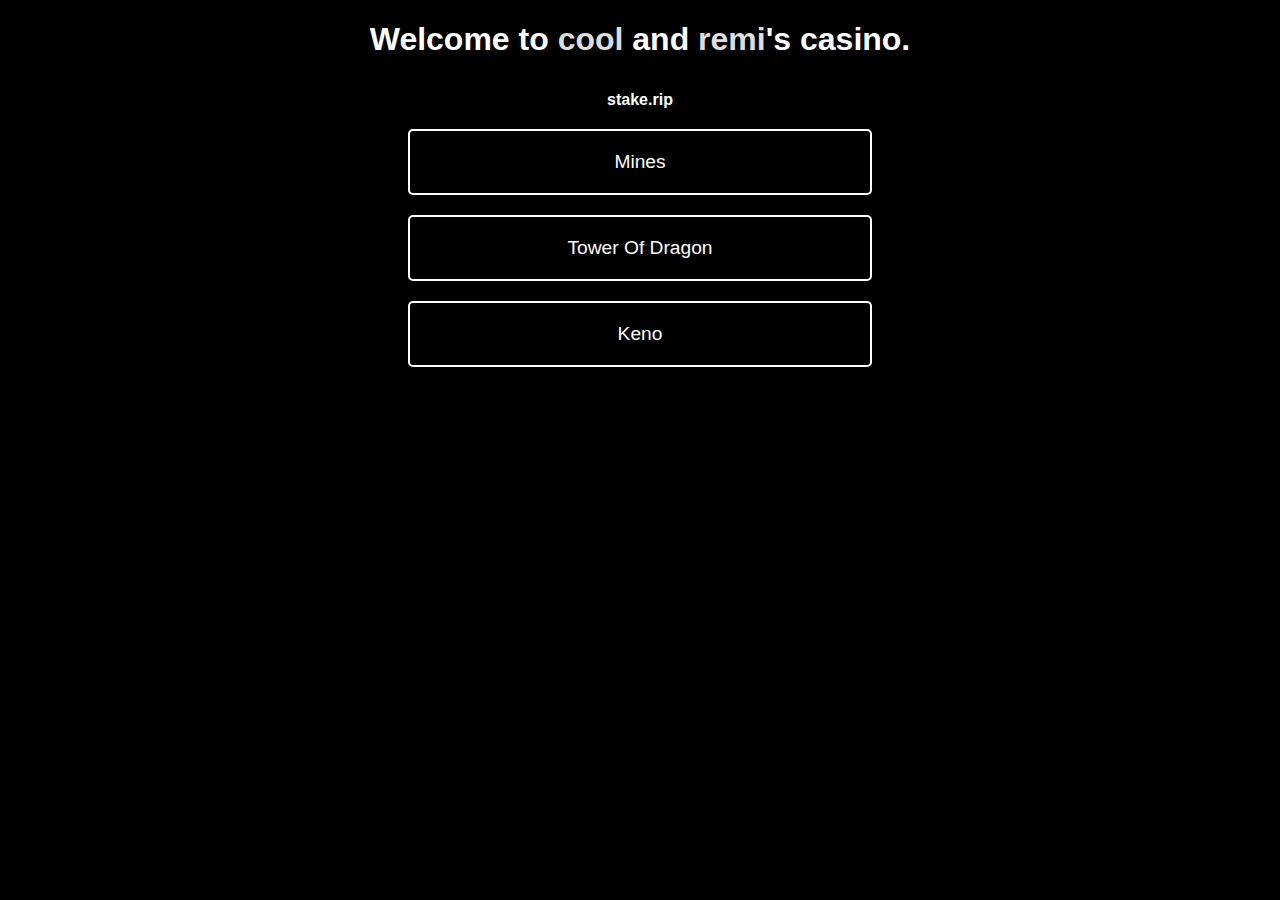
==== index.html @ d9b64a2d "Update index.html" ====
<!DOCTYPE html>
<html lang="fr">
<head>
    <meta charset="utf-8">
    <meta name="viewport" content="width=device-width, initial-scale=1">
    <title>home *</title>
    <meta name="robots" content="index, follow">
    <link rel="icon" href="./assets/favicon.ico" type="image/x-icon">
    <style>
        body {
            font-family: Arial, sans-serif;
            background-color: #000;
            color: #fff;
            margin: 0;
            padding: 0;
            display: flex; /* Ajout pour utiliser Flexbox */
            justify-content: center; /* Centrage horizontal */
            align-items: center; /* Centrage vertical */
            height: 100vh; /* Centrage vertical */
        }

        .container {
        max-width: 800px;
        text-align: center;
        display: flex;
        flex-direction: column; /* Pour aligner les éléments verticalement */
        justify-content: flex-start; /* Aligner les éléments en haut */
        height: 100vh;
        }

        }

        h1 {
            text-align: center;
            color: #fff;
            margin-bottom: 10px;
        }

        .subtitle {
            color: #ddd;
        }

        .btn {
            display: block; /* changer display à block pour que les boutons occupent toute la largeur */
            width: 90%; /* ajuster la largeur à 90% de la largeur de la page */
            max-width: 400px; /* ajouter une largeur maximale pour les boutons */
            margin: 10px auto; /* centrer horizontalement les boutons */
            padding: 20px 30px; /* ajuster le rembourrage pour une apparence plus grande */
            font-size: 1.2em; /* augmenter la taille de la police */
            color: #fff;
            text-decoration: none;
            border-radius: 5px;
            transition: transform 0.3s, background-color 0.3s;
            background-size: cover;
            background-position: center;
            border: 2px solid #fff;
            cursor: pointer;
        }

        .btn:hover {
            transform: scale(1.1);
        }

        .smaller {
            font-size: 1em;
        }

        .mines {
            background-image: url('https://media.discordapp.net/attachments/1220445518757629983/1228765790136827965/image.png?ex=662d3c51&is=661ac751&hm=d1e2899a33d2962486a19c26c4607a06e0307a5ab50338f2683b0707c66543fc&=&format=webp&quality=lossless&width=1352&height=676');
        }

        .tower {
            background-image: url('https://media.discordapp.net/attachments/1220445518757629983/1228387390775754873/image.png?ex=662bdbe8&is=661966e8&hm=dfd553269c138fc326ca1b9a34f0fb708779fb6f58aa28fd6920a119572ce8a4&=&format=webp&quality=lossless&width=1283&height=676');
        }

        .keno {
            background-image: url('https://media.discordapp.net/attachments/1220445518757629983/1228063739861925898/image.png?ex=662aae7b&is=6618397b&hm=8a072b61a0a69c813db4c79bf657613bbac94f7c03167d9fb148f2bc4ecd182c&=&format=webp&quality=lossless&width=1279&height=676');
        }
    </style>
</head>
<body>
    <div class="container">
        <h1>Welcome to <span class="subtitle">cool</span> and <span class="subtitle">remi</span>'s casino.</h1>
        <h1 class="smaller">stake.rip</h1>
        <a href="/mines" class="btn mines">Mines</a>
        <a href="/tower" class="btn tower">Tower Of Dragon</a>
        <a href="/keno" class="btn keno">Keno</a>
    </div>
</body>
</html>
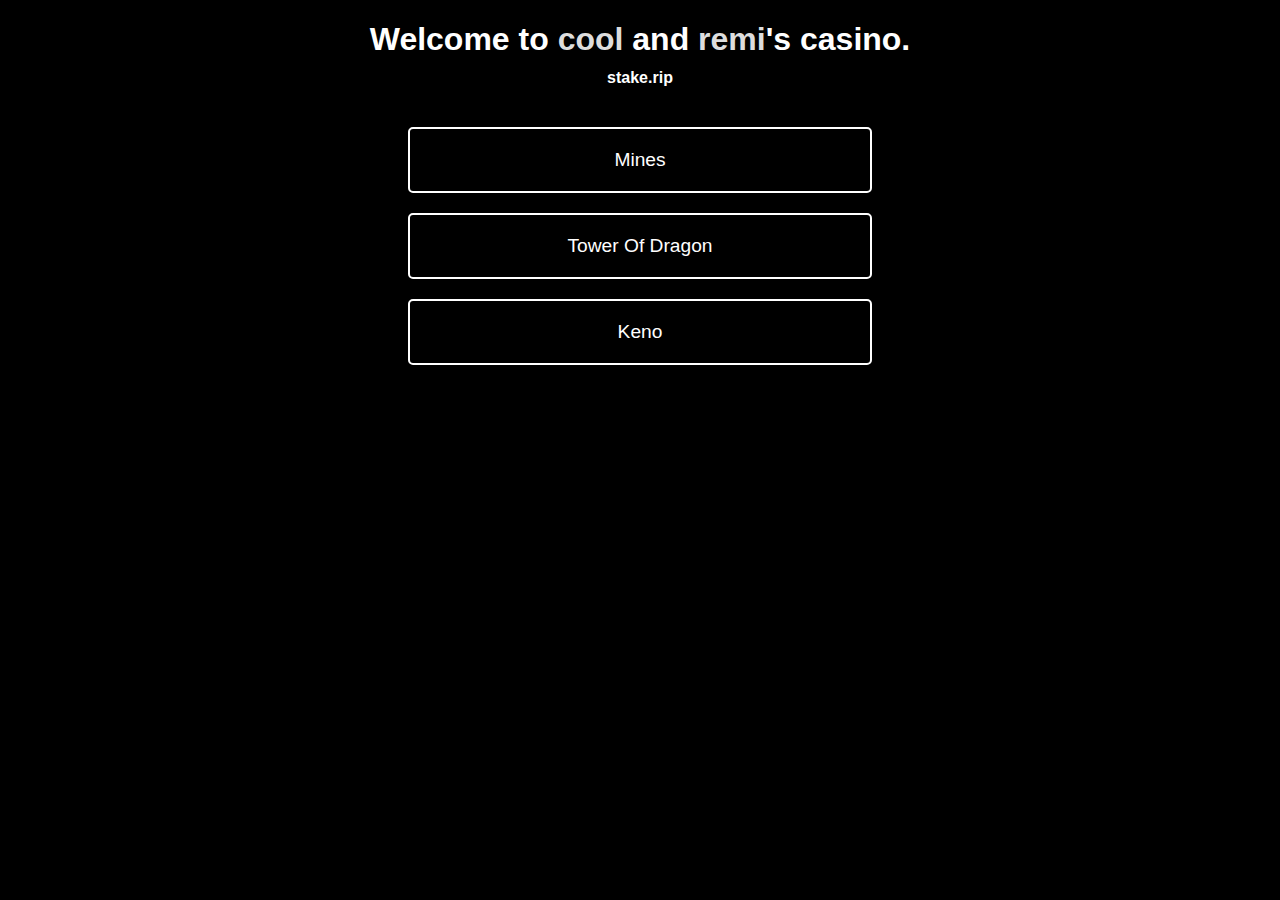
==== commit 395f80e1: "Update index.html" ====
--- a/index.html
+++ b/index.html
@@ -3,7 +3,7 @@
 <head>
     <meta charset="utf-8">
     <meta name="viewport" content="width=device-width, initial-scale=1">
-    <title>home *</title>
+    <title>home</title>
     <meta name="robots" content="index, follow">
     <link rel="icon" href="./assets/favicon.ico" type="image/x-icon">
     <style>
@@ -20,14 +20,16 @@
         }
 
         .container {
-        max-width: 800px;
-        text-align: center;
-        display: flex;
-        flex-direction: column; /* Pour aligner les éléments verticalement */
-        justify-content: flex-start; /* Aligner les éléments en haut */
-        height: 100vh;
+            max-width: 800px;
+            text-align: center;
+            display: flex;
+            flex-direction: column;
+            justify-content: flex-start;
+            height: 100vh;
         }
 
+        .title-container {
+            margin-bottom: 20px; /* Ajouter un espace entre le titre et les boutons */
         }
 
         h1 {
@@ -80,8 +82,10 @@
 </head>
 <body>
     <div class="container">
-        <h1>Welcome to <span class="subtitle">cool</span> and <span class="subtitle">remi</span>'s casino.</h1>
-        <h1 class="smaller">stake.rip</h1>
+        <div class="title-container">
+            <h1>Welcome to <span class="subtitle">cool</span> and <span class="subtitle">remi</span>'s casino.</h1>
+            <h1 class="smaller">stake.rip</h1>
+        </div>
         <a href="/mines" class="btn mines">Mines</a>
         <a href="/tower" class="btn tower">Tower Of Dragon</a>
         <a href="/keno" class="btn keno">Keno</a>
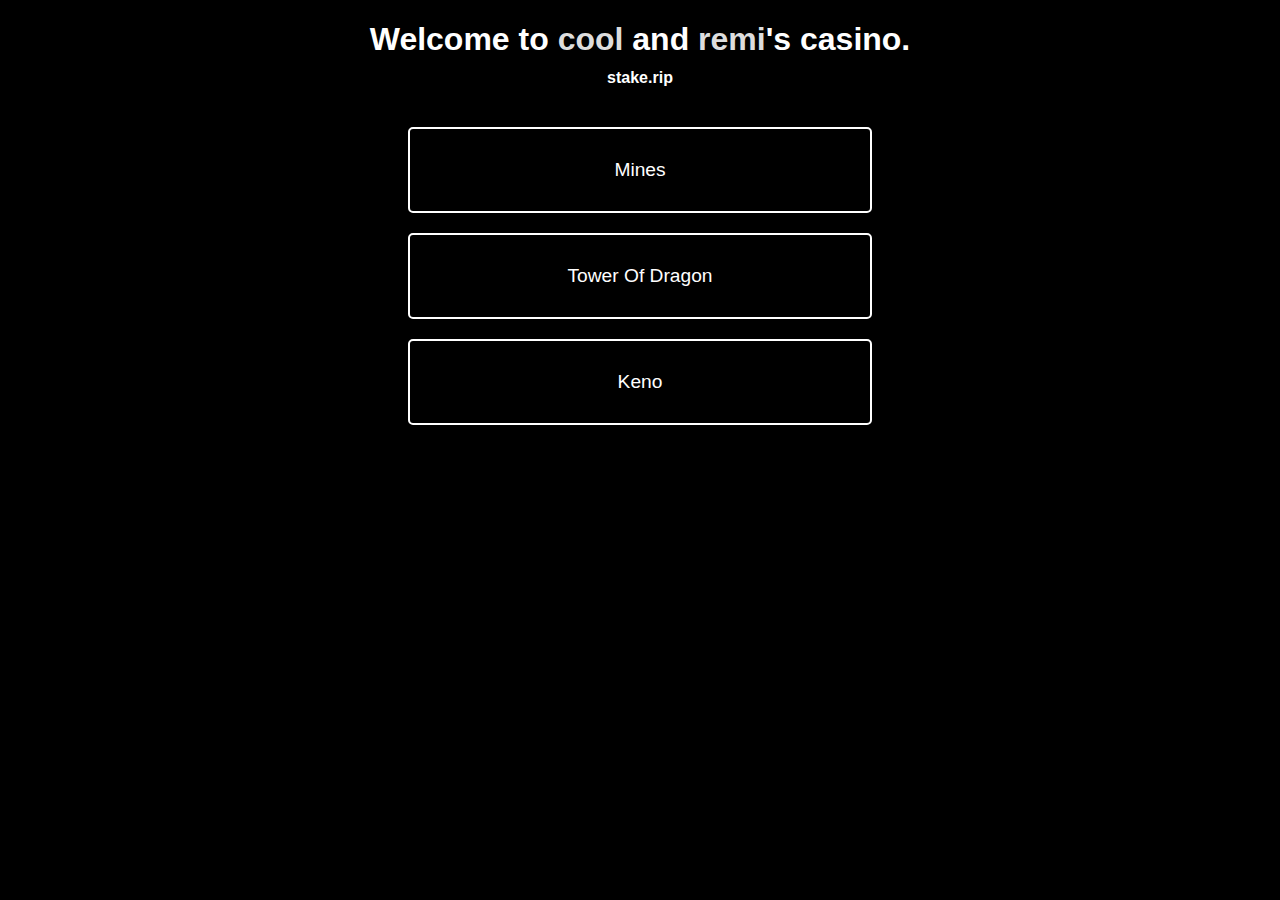
==== commit 29d1f84f: "Update index.html" ====
--- a/index.html
+++ b/index.html
@@ -43,21 +43,22 @@
         }
 
         .btn {
-            display: block; /* changer display à block pour que les boutons occupent toute la largeur */
-            width: 90%; /* ajuster la largeur à 90% de la largeur de la page */
-            max-width: 400px; /* ajouter une largeur maximale pour les boutons */
-            margin: 10px auto; /* centrer horizontalement les boutons */
-            padding: 20px 30px; /* ajuster le rembourrage pour une apparence plus grande */
-            font-size: 1.2em; /* augmenter la taille de la police */
-            color: #fff;
-            text-decoration: none;
-            border-radius: 5px;
-            transition: transform 0.3s, background-color 0.3s;
-            background-size: cover;
-            background-position: center;
-            border: 2px solid #fff;
-            cursor: pointer;
+        display: block;
+        width: 90%;
+        max-width: 400px;
+        margin: 10px auto;
+        padding: 30px 30px; /* Augmenter le padding vertical */
+        font-size: 1.2em;
+        color: #fff;
+        text-decoration: none;
+        border-radius: 5px;
+        transition: transform 0.3s, background-color 0.3s;
+        background-size: cover;
+        background-position: center;
+        border: 2px solid #fff;
+        cursor: pointer;
         }
+
 
         .btn:hover {
             transform: scale(1.1);
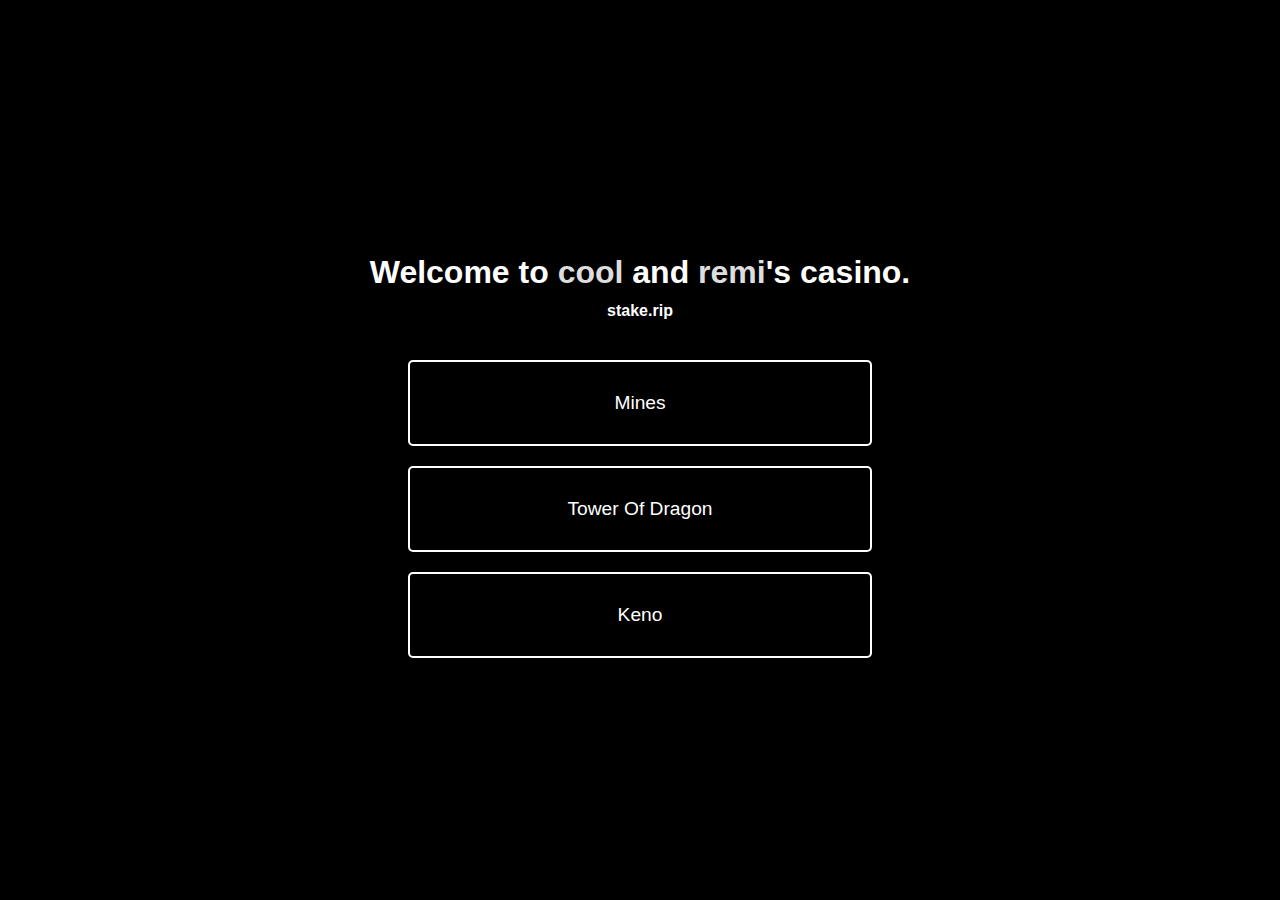
==== commit 50ec78b6: "Update index.html" ====
--- a/index.html
+++ b/index.html
@@ -13,10 +13,10 @@
             color: #fff;
             margin: 0;
             padding: 0;
-            display: flex; /* Ajout pour utiliser Flexbox */
-            justify-content: center; /* Centrage horizontal */
-            align-items: center; /* Centrage vertical */
-            height: 100vh; /* Centrage vertical */
+            display: flex;
+            justify-content: center;
+            align-items: center;
+            height: 100vh;
         }
 
         .container {
@@ -24,12 +24,13 @@
             text-align: center;
             display: flex;
             flex-direction: column;
-            justify-content: flex-start;
+            justify-content: center; /* Centrage vertical */
+            align-items: center; /* Centrage horizontal */
             height: 100vh;
         }
 
         .title-container {
-            margin-bottom: 20px; /* Ajouter un espace entre le titre et les boutons */
+            margin-bottom: 20px;
         }
 
         h1 {
@@ -43,22 +44,21 @@
         }
 
         .btn {
-        display: block;
-        width: 90%;
-        max-width: 400px;
-        margin: 10px auto;
-        padding: 30px 30px; /* Augmenter le padding vertical */
-        font-size: 1.2em;
-        color: #fff;
-        text-decoration: none;
-        border-radius: 5px;
-        transition: transform 0.3s, background-color 0.3s;
-        background-size: cover;
-        background-position: center;
-        border: 2px solid #fff;
-        cursor: pointer;
+            display: block;
+            width: 90%;
+            max-width: 400px;
+            margin: 10px auto;
+            padding: 30px 30px;
+            font-size: 1.2em;
+            color: #fff;
+            text-decoration: none;
+            border-radius: 5px;
+            transition: transform 0.3s, background-color 0.3s;
+            background-size: cover;
+            background-position: center;
+            border: 2px solid #fff;
+            cursor: pointer;
         }
-
 
         .btn:hover {
             transform: scale(1.1);
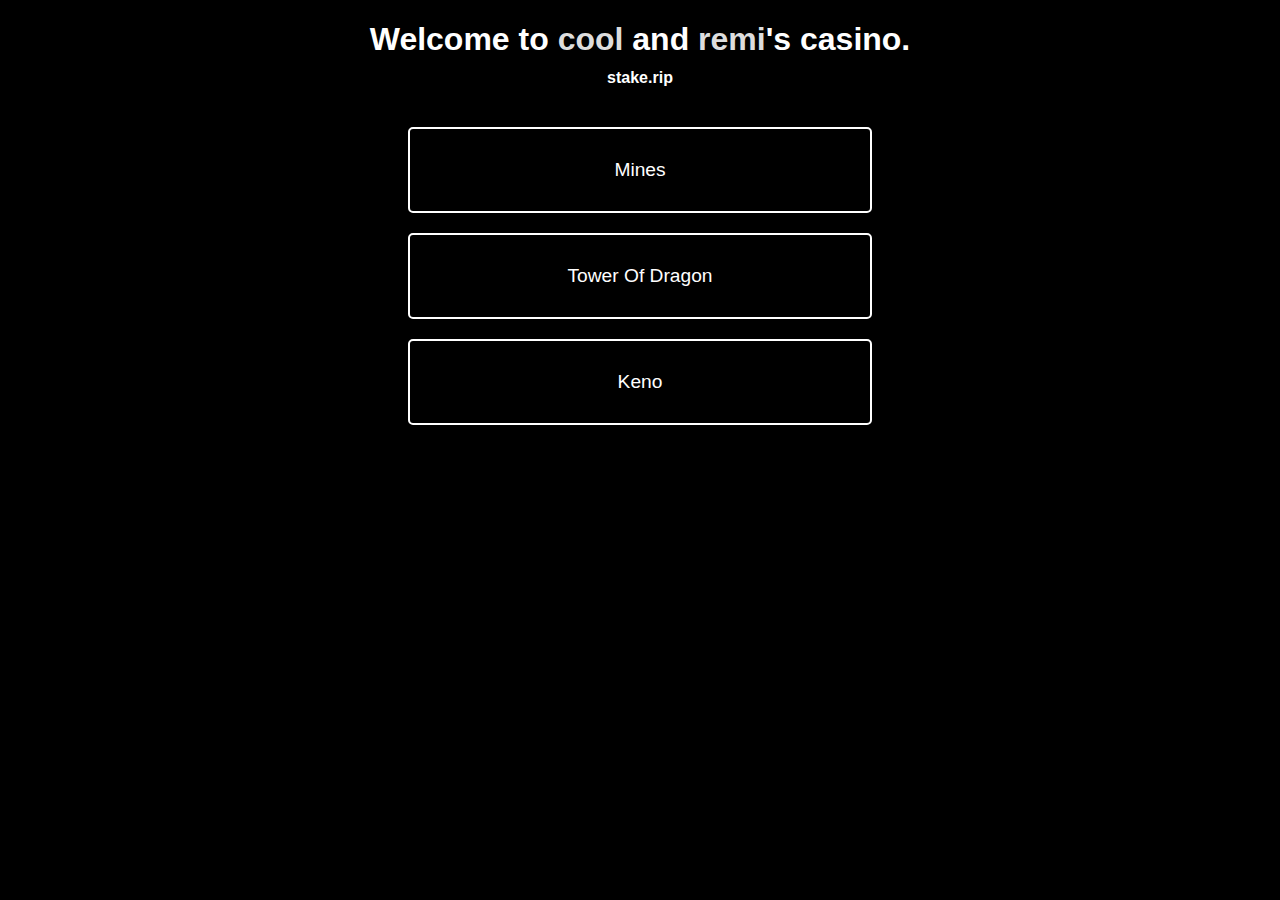
==== commit f026ccc9: "Update index.html" ====
--- a/index.html
+++ b/index.html
@@ -3,7 +3,7 @@
 <head>
     <meta charset="utf-8">
     <meta name="viewport" content="width=device-width, initial-scale=1">
-    <title>home</title>
+    <title>home *</title>
     <meta name="robots" content="index, follow">
     <link rel="icon" href="./assets/favicon.ico" type="image/x-icon">
     <style>
@@ -24,8 +24,7 @@
             text-align: center;
             display: flex;
             flex-direction: column;
-            justify-content: center; /* Centrage vertical */
-            align-items: center; /* Centrage horizontal */
+            align-items: center;
             height: 100vh;
         }
 
@@ -58,6 +57,7 @@
             background-position: center;
             border: 2px solid #fff;
             cursor: pointer;
+            justify-content: center;
         }
 
         .btn:hover {
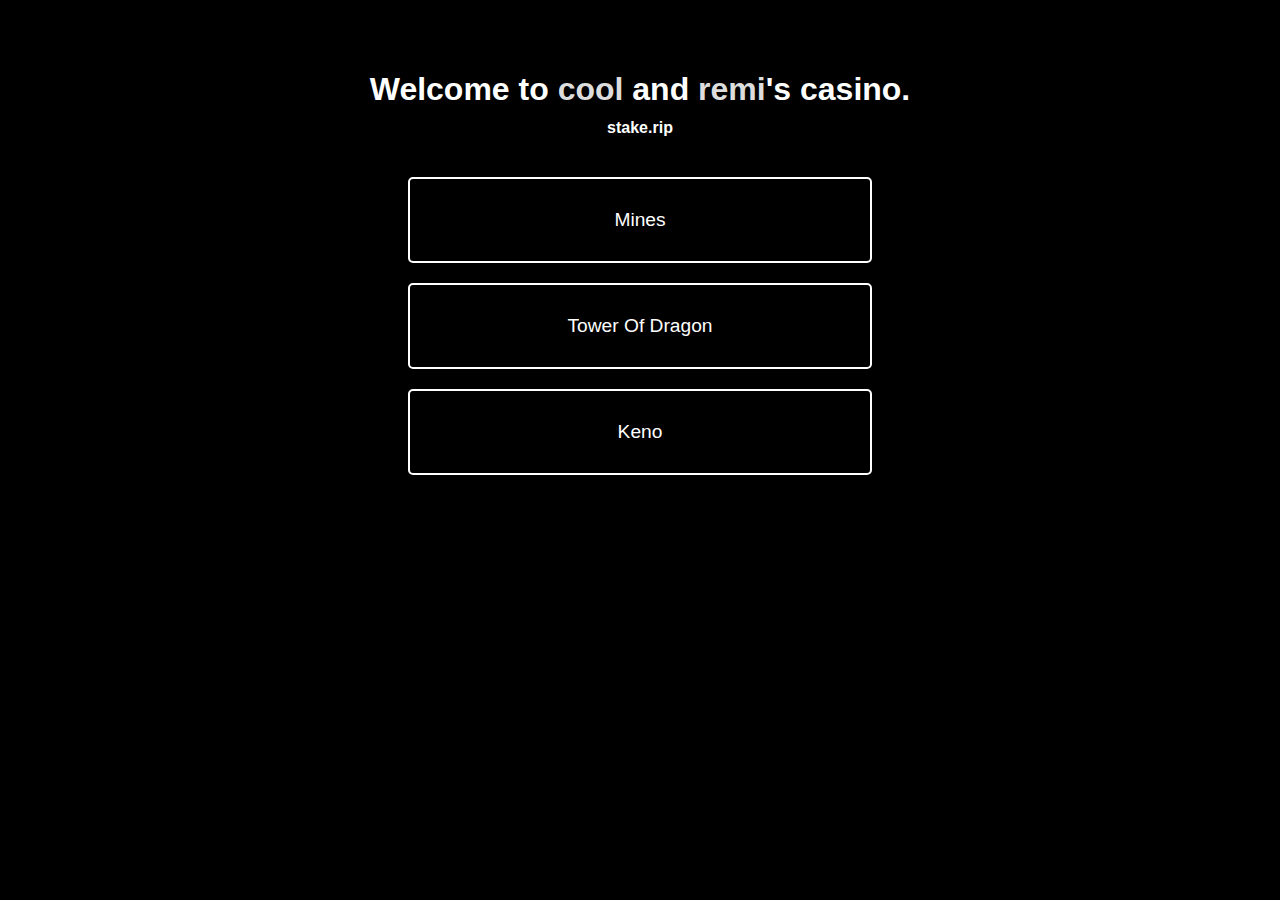
==== commit 4b8a1cf4: "Update index.html" ====
--- a/index.html
+++ b/index.html
@@ -3,7 +3,7 @@
 <head>
     <meta charset="utf-8">
     <meta name="viewport" content="width=device-width, initial-scale=1">
-    <title>home *</title>
+    <title>home</title>
     <meta name="robots" content="index, follow">
     <link rel="icon" href="./assets/favicon.ico" type="image/x-icon">
     <style>
@@ -24,12 +24,14 @@
             text-align: center;
             display: flex;
             flex-direction: column;
+            justify-content: flex-start;
             align-items: center;
             height: 100vh;
         }
 
         .title-container {
             margin-bottom: 20px;
+            margin-top: 50px;
         }
 
         h1 {
@@ -57,7 +59,6 @@
             background-position: center;
             border: 2px solid #fff;
             cursor: pointer;
-            justify-content: center;
         }
 
         .btn:hover {
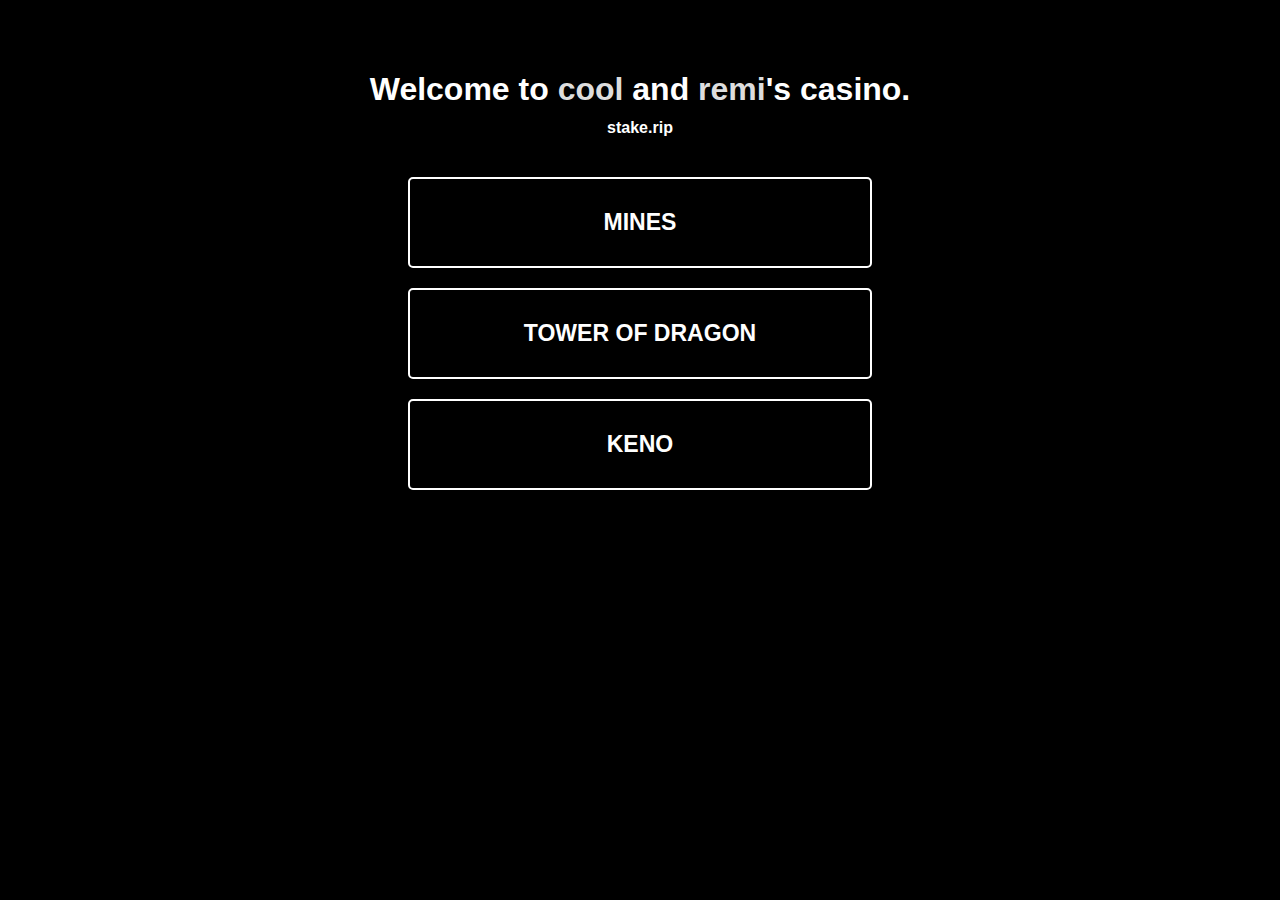
==== commit d5e738b2: "Update index.html" ====
--- a/index.html
+++ b/index.html
@@ -3,7 +3,7 @@
 <head>
     <meta charset="utf-8">
     <meta name="viewport" content="width=device-width, initial-scale=1">
-    <title>home</title>
+    <title>home *</title>
     <meta name="robots" content="index, follow">
     <link rel="icon" href="./assets/favicon.ico" type="image/x-icon">
     <style>
@@ -24,14 +24,14 @@
             text-align: center;
             display: flex;
             flex-direction: column;
-            justify-content: flex-start;
-            align-items: center;
+            justify-content: flex-start; /* Aligner les éléments en haut */
+            align-items: center; /* Centrer horizontalement */
             height: 100vh;
         }
 
         .title-container {
             margin-bottom: 20px;
-            margin-top: 50px;
+            margin-top: 50px; /* Ajouter une marge supérieure pour déplacer le texte vers le haut */
         }
 
         h1 {
@@ -65,6 +65,12 @@
             transform: scale(1.1);
         }
 
+        .btn span {
+            font-weight: bold; /* Rendre le texte en gras */
+            font-size: 1.2em; /* Ajuster la taille du texte */
+            text-transform: uppercase; /* Mettre le texte en majuscules */
+        }
+
         .smaller {
             font-size: 1em;
         }
@@ -88,9 +94,9 @@
             <h1>Welcome to <span class="subtitle">cool</span> and <span class="subtitle">remi</span>'s casino.</h1>
             <h1 class="smaller">stake.rip</h1>
         </div>
-        <a href="/mines" class="btn mines">Mines</a>
-        <a href="/tower" class="btn tower">Tower Of Dragon</a>
-        <a href="/keno" class="btn keno">Keno</a>
+        <a href="/mines" class="btn mines"><span>Mines</span></a>
+        <a href="/tower" class="btn tower"><span>Tower Of Dragon</span></a>
+        <a href="/keno" class="btn keno"><span>Keno</span></a>
     </div>
 </body>
 </html>
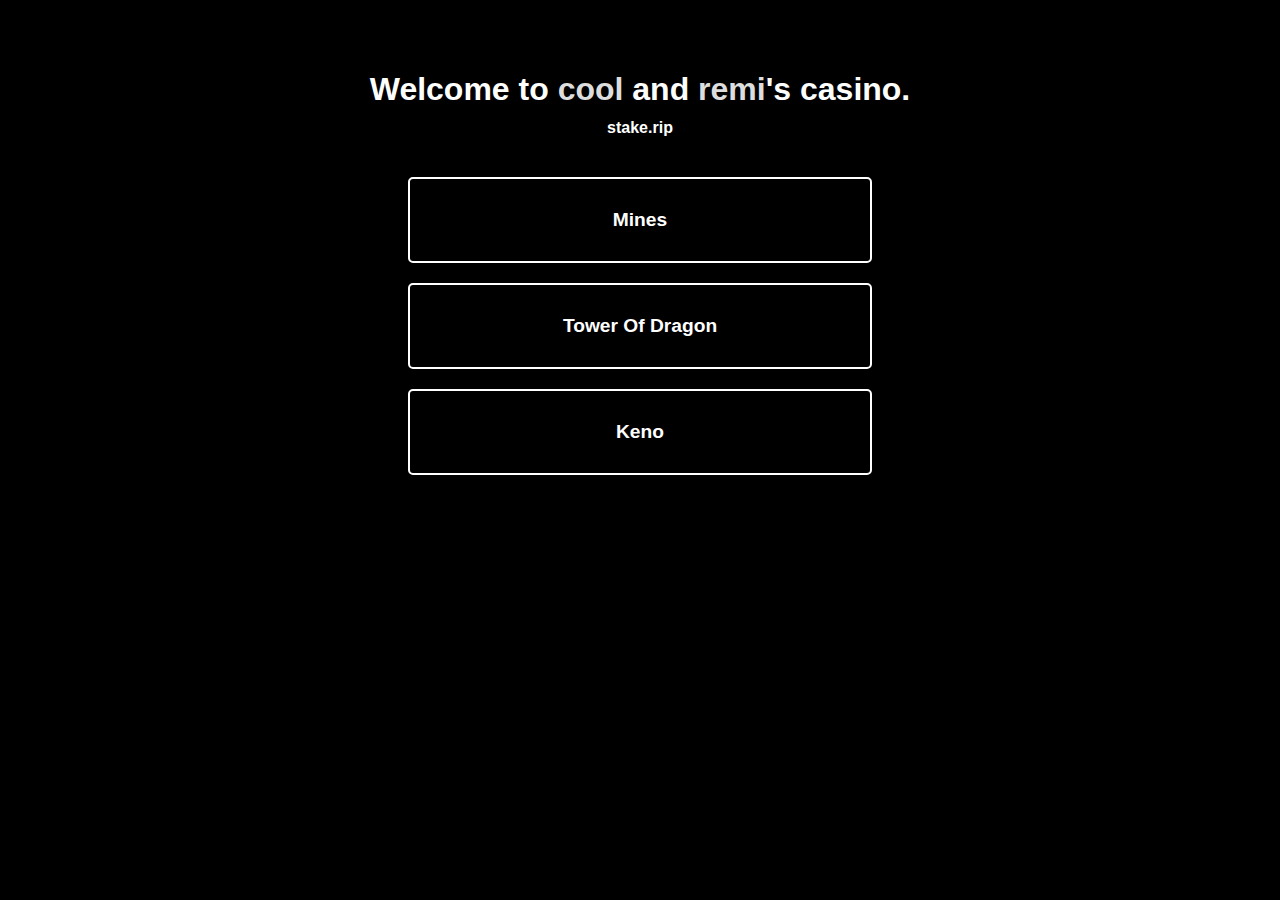
==== commit 64768485: "Update index.html" ====
--- a/index.html
+++ b/index.html
@@ -67,8 +67,7 @@
 
         .btn span {
             font-weight: bold; /* Rendre le texte en gras */
-            font-size: 1.2em; /* Ajuster la taille du texte */
-            text-transform: uppercase; /* Mettre le texte en majuscules */
+            font-size: 1em; /* Ajuster la taille du texte */
         }
 
         .smaller {
